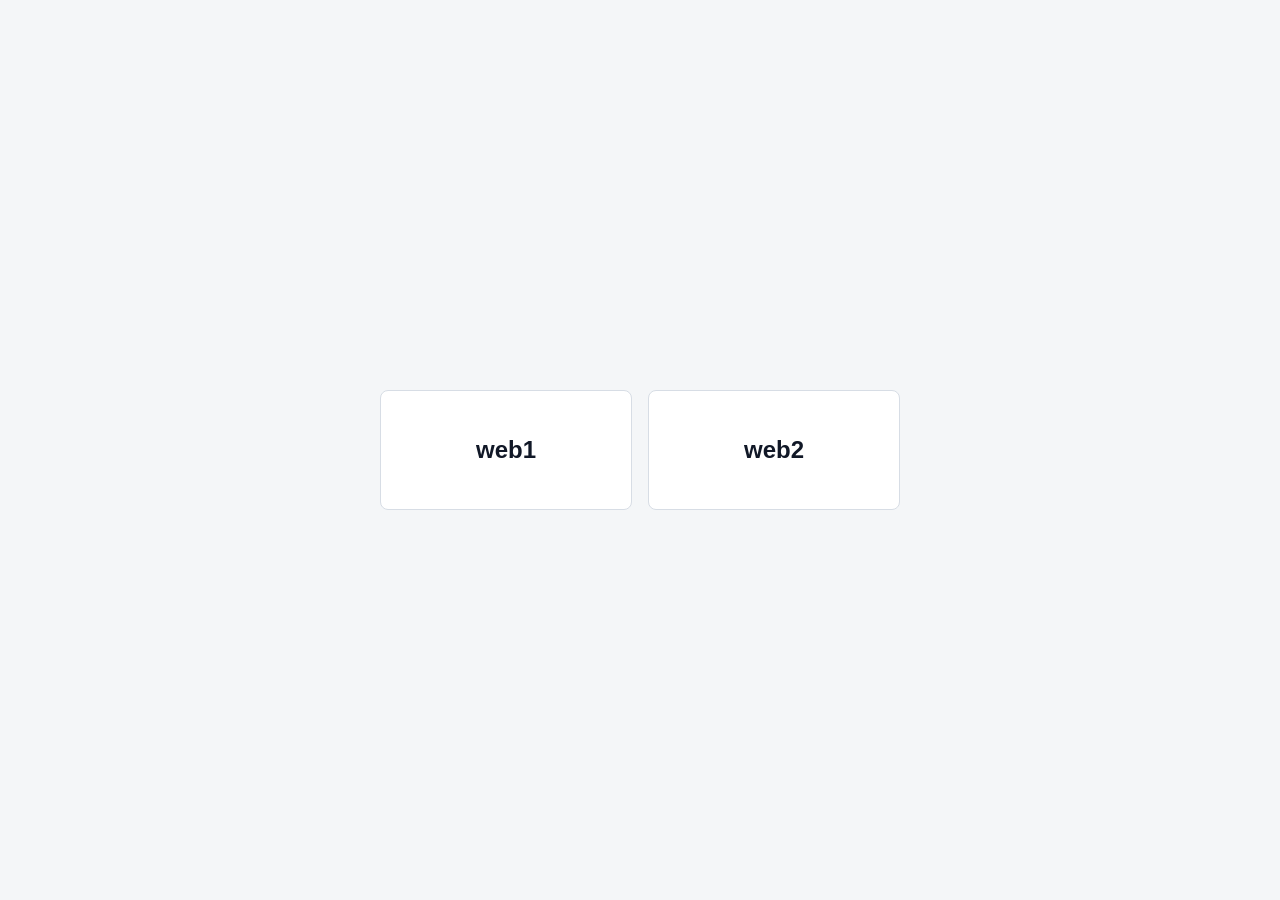
==== main.html @ f63c1418 "init project" ====
<!DOCTYPE html>
<html lang="vi">
<head>
  <meta charset="UTF-8">
  <meta name="viewport" content="width=device-width, initial-scale=1.0">
  <title>Main</title>
  <style>
    * {
      box-sizing: border-box;
    }

    body {
      margin: 0;
      min-height: 100vh;
      display: flex;
      align-items: center;
      justify-content: center;
      font-family: Arial, Helvetica, sans-serif;
      background: #f4f6f8;
      color: #1f2937;
    }

    main {
      width: min(92vw, 520px);
      display: grid;
      grid-template-columns: repeat(2, minmax(0, 1fr));
      gap: 16px;
    }

    a {
      min-height: 120px;
      display: flex;
      align-items: center;
      justify-content: center;
      border: 1px solid #d7dde5;
      border-radius: 8px;
      background: #ffffff;
      color: #111827;
      font-size: 24px;
      font-weight: 700;
      text-decoration: none;
      transition: transform 0.2s ease, box-shadow 0.2s ease, border-color 0.2s ease;
    }

    a:hover,
    a:focus-visible {
      transform: translateY(-2px);
      border-color: #2563eb;
      box-shadow: 0 14px 32px rgba(31, 41, 55, 0.14);
      outline: none;
    }

    @media (max-width: 520px) {
      main {
        grid-template-columns: 1fr;
      }

      a {
        min-height: 96px;
        font-size: 22px;
      }
    }
  </style>
</head>
<body>
  <main aria-label="Danh sach website">
    <a href="index.html">web1</a>
    <a href="templateBPO8/index.html">web2</a>
  </main>
</body>
</html>
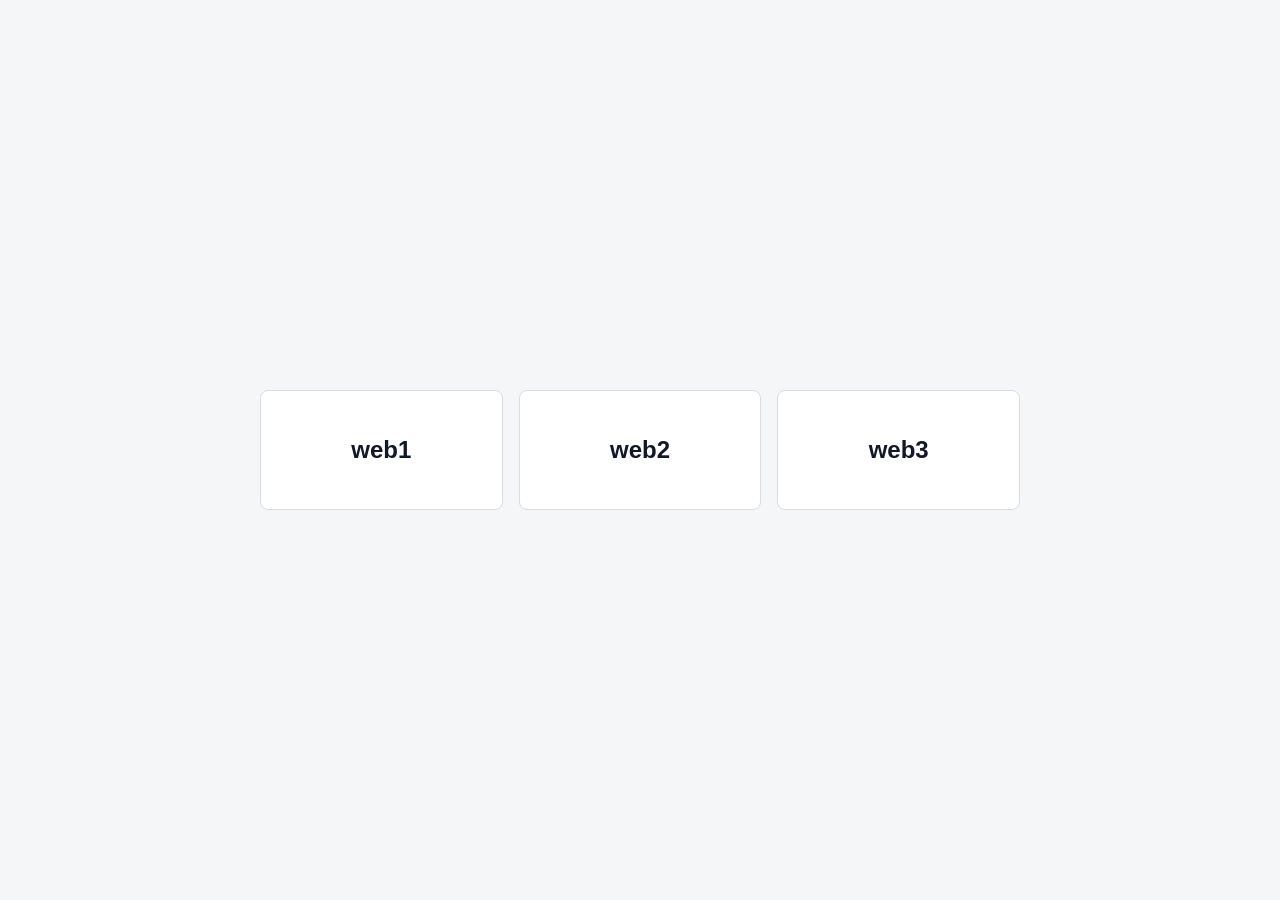
==== commit f7200c3b: "Add templateBPO11 to main page" ====
--- a/main.html
+++ b/main.html
@@ -21,9 +21,9 @@
     }
 
     main {
-      width: min(92vw, 520px);
+      width: min(92vw, 760px);
       display: grid;
-      grid-template-columns: repeat(2, minmax(0, 1fr));
+      grid-template-columns: repeat(3, minmax(0, 1fr));
       gap: 16px;
     }
 
@@ -66,6 +66,7 @@
   <main aria-label="Danh sach website">
     <a href="index.html">web1</a>
     <a href="templateBPO8/index.html">web2</a>
+    <a href="templateBPO11/index.html">web3</a>
   </main>
 </body>
 </html>
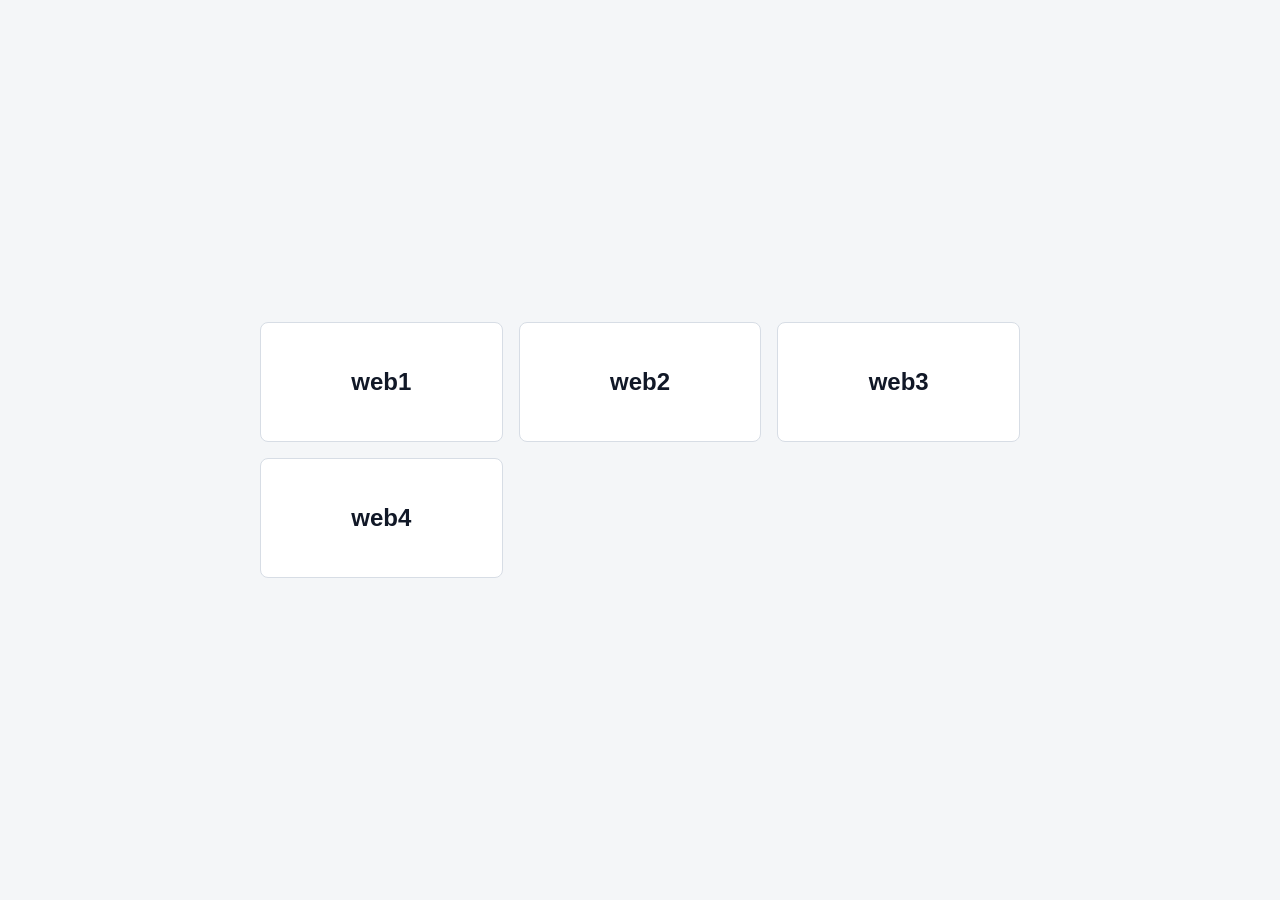
==== commit 53da5376: "Add templateBPO12 to main page" ====
--- a/main.html
+++ b/main.html
@@ -67,6 +67,7 @@
     <a href="index.html">web1</a>
     <a href="templateBPO8/index.html">web2</a>
     <a href="templateBPO11/index.html">web3</a>
+    <a href="templateBPO12/index.html">web4</a>
   </main>
 </body>
 </html>
